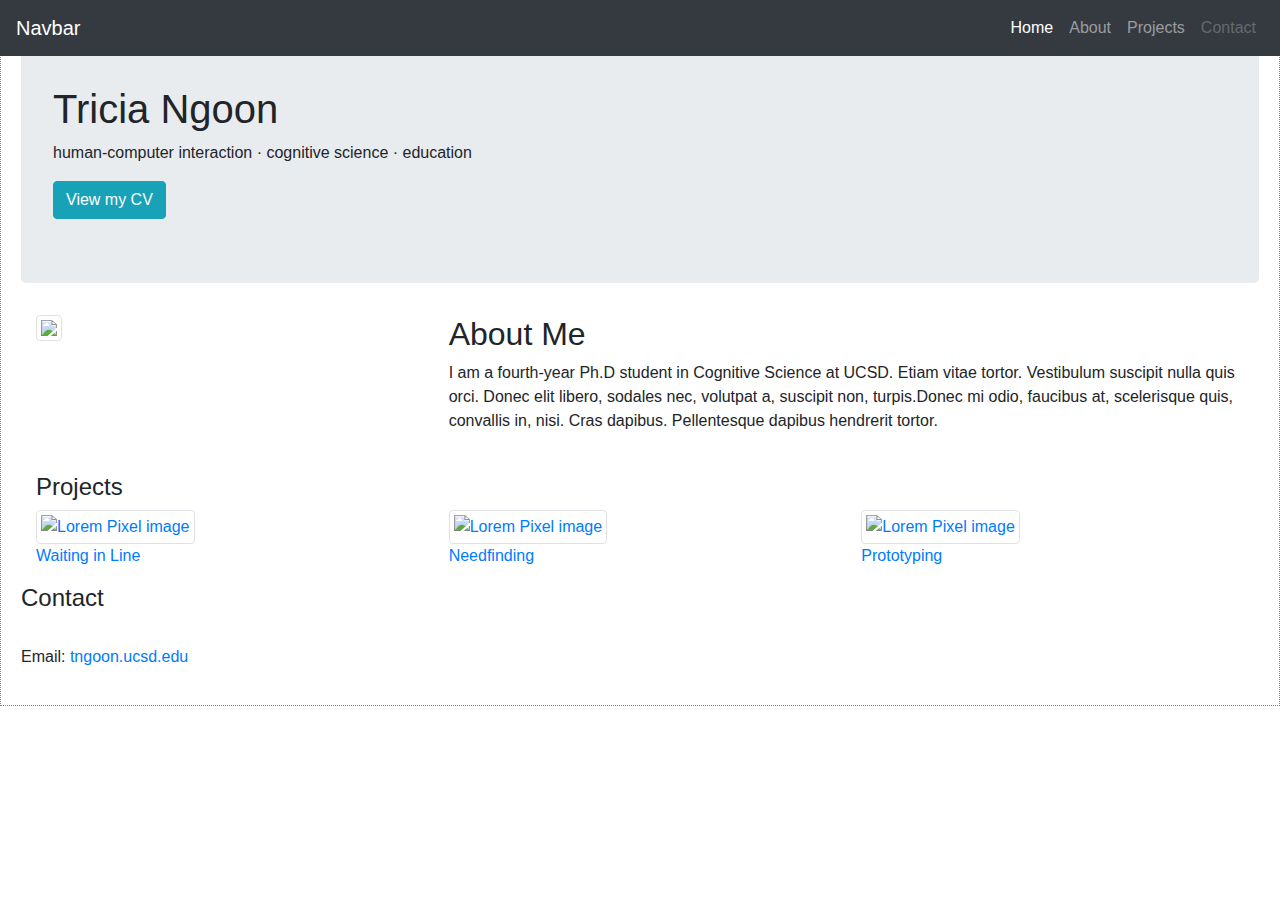
==== static/index.html @ ad369021 "added website files" ====
<!doctype html>

<html>
<head>
	<title>Personal Portfolio</title>
	<meta charset="utf-8">
	<meta name="viewport" content="width=device-width, initial-scale=1.0">
	<!-- this is a comment in HTML -->
    <!-- HTML5 Shim and Respond.js IE8 support of HTML5 elements and media queries -->
    <!-- WARNING: Respond.js doesn't work if you view the page via file:// -->
    <!--[if lt IE 9]>
      <script src="https://oss.maxcdn.com/libs/html5shiv/3.7.0/html5shiv.js"></script>
      <script src="https://oss.maxcdn.com/libs/respond.js/1.3.0/respond.min.js"></script>
    <![endif]-->
    <link href="css/main.css" rel="stylesheet">
    <link href="css/bootstrap.min.css" rel="stylesheet">
</head>

<body>
	<nav class="navbar navbar-expand-lg navbar-dark bg-dark fixed-top">
	  <a class="navbar-brand" href="#">Navbar</a>
	  <button class="navbar-toggler" type="button" data-toggle="collapse" data-target="#navbarNavAltMarkup" aria-controls="navbarNavAltMarkup" aria-expanded="false" aria-label="Toggle navigation">
	    <span class="navbar-toggler-icon"></span>
	  </button>
	  <div class="collapse navbar-collapse" id="navbarNavAltMarkup">
	    <div class="navbar-nav ml-auto">
	      <a class="nav-item nav-link active" href="#">Home <span class="sr-only">(current)</span></a>
	      <a class="nav-item nav-link" href="#">About</a>
	      <a class="nav-item nav-link" href="#">Projects</a>
	      <a class="nav-item nav-link disabled" href="#">Contact</a>
	    </div>
	  </div>
	</nav>
		<!-- h1 through h6 are headers. The higher the number, the smaller the header -->
		<!-- p means paragraph -->
	<div class="jumbotron">
		<h1>Tricia Ngoon</h1>
		<p>human-computer interaction &middot; cognitive science &middot; education</p>
		<button type="button" class="btn btn-info" href="#">View my CV</button>
	</div>
	<div class="container-fluid">
		<div class="row">
			<div class="col-md-4">
				<div>
					<img class="img-thumbnail" src="images/lorempixel.people.1.jpeg"/>
				</div>
			</div>
				<div class="col-md-8" style="position: right">
					<h2>About Me</h2>
					<p>I am a fourth-year Ph.D student in Cognitive Science at UCSD. Etiam vitae tortor. Vestibulum suscipit nulla quis orci. Donec elit libero, sodales nec, volutpat a, suscipit non, turpis.Donec mi odio, faucibus at, scelerisque quis, convallis in, nisi. Cras dapibus. Pellentesque dapibus hendrerit tortor.</p>
				</div>
		</div>
		<br>
		<div class="row col-md-12">
			<h4>Projects</h4>
		<!-- divs are invisible structuring elements that stack vertically by default. Use them to organize your code -->
		<!-- img tags are images. Lorem Pixel will deliver random images; handy! -->
		<!-- a are anchors, also known as hyperlinks. Use the href attribute to tell the browser where to go when the user clicks -->
		</div>
		<div class="row projects">
			<div class="col-md-4" id="project1">
				<a href="project.html">
					<img src="images/lorempixel.people.1.jpeg" class="img-thumbnail" alt="Lorem Pixel image"/>
					<p>Waiting in Line</p>
				</a>
				<p class="project-text">Cras sagittis. Vestibulum fringilla pede sit amet augue. Curabitur blandit mollis lacus. Cras risus ipsum, faucibus ut, ullamcorper id, varius ac, leo.</p>
			</div>
			<div class="col-md-4" id="project2">
				<a href="project.html">
					<img src="images/lorempixel.city.1.jpeg" class="img-thumbnail" alt="Lorem Pixel image">
					<p>Needfinding</p>
				</a>
				<p class="project-text">Cras sagittis. Vestibulum fringilla pede sit amet augue. Curabitur blandit mollis lacus. Cras risus ipsum, faucibus ut, ullamcorper id, varius ac, leo.</p>
			</div>
			<div class="col-md-4" id="project3">
				<a href="project.html">
					<img src="images/lorempixel.technics.1.jpeg" class="img-thumbnail" alt="Lorem Pixel image">
					<p>Prototyping</p>
				</a>
				<p class="project-text">Cras sagittis. Vestibulum fringilla pede sit amet augue. Curabitur blandit mollis lacus. Cras risus ipsum, faucibus ut, ullamcorper id, varius ac, leo.</p>
			</div>
		</div>
	</div>
	<div class="row col-md-12">
		<h4>Contact</h4>
	</div>
	<br>
	<div>
		<p>Email: <a href="mailto: tngoon.ucsd.edu">tngoon.ucsd.edu</a></p>
	</div>
</body>
<script src="https://code.jquery.com/jquery.js"></script>
<script src="js/bootstrap.min.js"></script>
<script src="js/bootstrap.bundle.js"></script>
<script src="js/portfolio.js"></script>
</html>
---- static/css/main.css ----
/* applies to anything of class "example-class-selector" */
.example-class-selector {
	margin-top: 2em;
}

/* applies to any <p> descendants of an element of class "example-class-selector" */
.example-class-selector p {
	/* Colors are in hexadecimal: http://www.colorpicker.com/ */
	color: #CC00AA;
}

/* this style exists to make it obvious that you've successfully linked
   the CSS to the page. feel free to remove it once the link is working. */
body {
     border: 1px dotted gray;
     padding: 20px;
}

.jumbotron {
	position: relative;
	background-color: transparent;
}

.jumbotron:after {
     content:"";
     background: url("http://lorempixel.com/1140/283");
     opacity: 0.2;
     top: 0;
     left: 0;
     bottom: 0;
     right: 0;
     position: absolute;
     z-index: -1;
}

/*#project1 {
     margin: 50px;
}*/

.project {
     position: relative;
}

.project-text {
     display: none;
}

.nav-item {
     right: 0px;
}
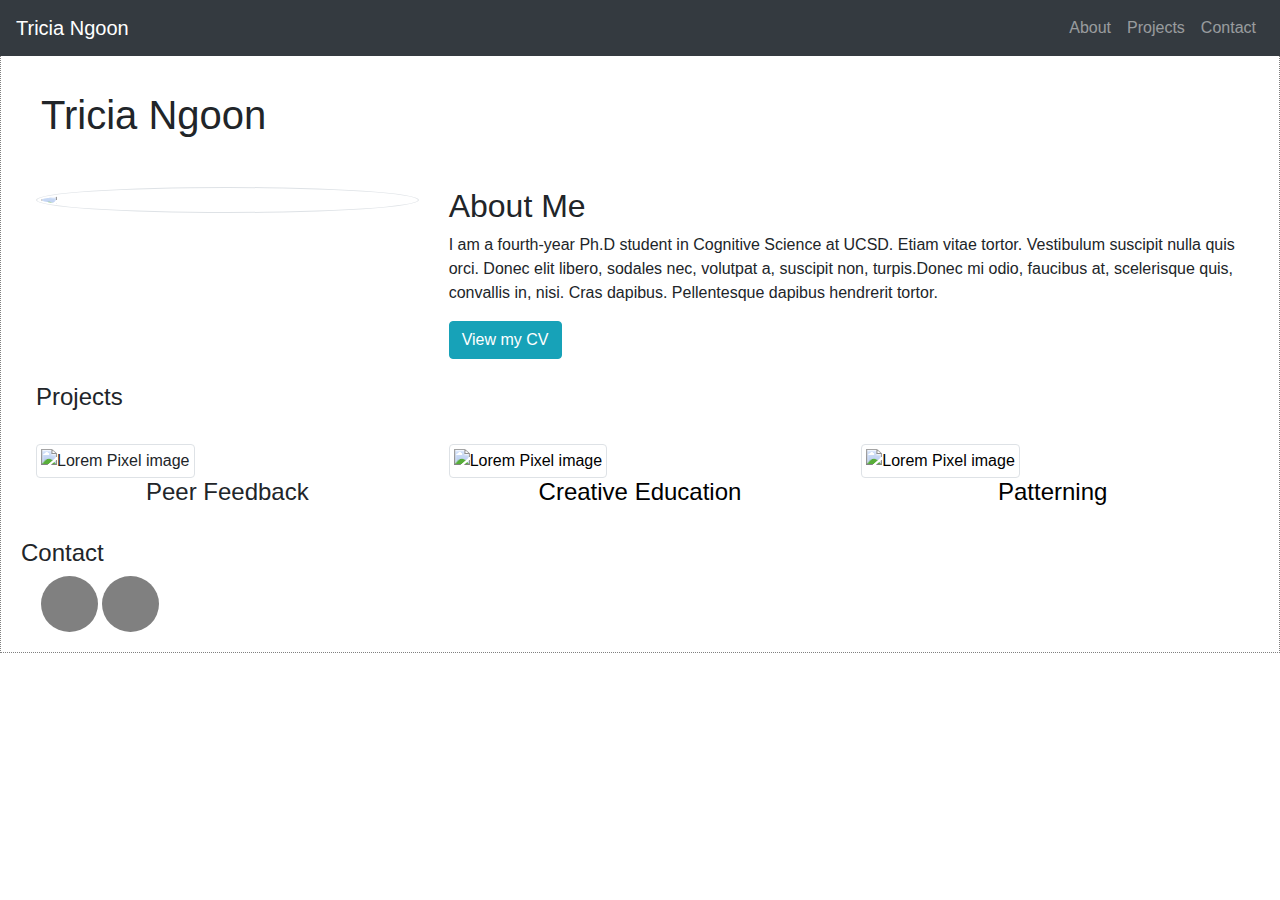
==== commit 6d29f774: "added changes for scaffold website" ====
--- a/static/index.html
+++ b/static/index.html
@@ -14,83 +14,125 @@
     <![endif]-->
     <link href="css/main.css" rel="stylesheet">
     <link href="css/bootstrap.min.css" rel="stylesheet">
+    <link href="css/font-awesome.min.css" rel="stylesheet">
 </head>
 
 <body>
-	<nav class="navbar navbar-expand-lg navbar-dark bg-dark fixed-top">
-	  <a class="navbar-brand" href="#">Navbar</a>
+	<nav class="navbar navbar-expand-lg navbar-dark bg-dark fixed-top" id="nav">
+	  <a class="navbar-brand" href="#">Tricia Ngoon</a>
 	  <button class="navbar-toggler" type="button" data-toggle="collapse" data-target="#navbarNavAltMarkup" aria-controls="navbarNavAltMarkup" aria-expanded="false" aria-label="Toggle navigation">
 	    <span class="navbar-toggler-icon"></span>
 	  </button>
 	  <div class="collapse navbar-collapse" id="navbarNavAltMarkup">
 	    <div class="navbar-nav ml-auto">
-	      <a class="nav-item nav-link active" href="#">Home <span class="sr-only">(current)</span></a>
-	      <a class="nav-item nav-link" href="#">About</a>
-	      <a class="nav-item nav-link" href="#">Projects</a>
-	      <a class="nav-item nav-link disabled" href="#">Contact</a>
+<!-- 	      <a class="nav-item nav-link js-scroll-trigger" href="#home">Home <span class="sr-only">(current)</span></a> -->
+	      <a class="nav-item nav-link js-scroll-trigger" href="#about">About</a>
+	      <a class="nav-item nav-link js-scroll-trigger" href="#projects">Projects</a>
+	      <a class="nav-item nav-link js-scroll-trigger" href="#contact">Contact</a>
 	    </div>
 	  </div>
 	</nav>
 		<!-- h1 through h6 are headers. The higher the number, the smaller the header -->
 		<!-- p means paragraph -->
-	<div class="jumbotron">
+	<div class="jumbotron-container" id="about">
 		<h1>Tricia Ngoon</h1>
-		<p>human-computer interaction &middot; cognitive science &middot; education</p>
-		<button type="button" class="btn btn-info" href="#">View my CV</button>
 	</div>
 	<div class="container-fluid">
 		<div class="row">
-			<div class="col-md-4">
+			<div class="col-md-4 col-md-offset-2" id="profile">
 				<div>
-					<img class="img-thumbnail" src="images/lorempixel.people.1.jpeg"/>
+					<img class="img-thumbnail img-fluid rounded-circle" id="profile-pic" src="https://picsum.photos/300"/>
 				</div>
 			</div>
-				<div class="col-md-8" style="position: right">
-					<h2>About Me</h2>
-					<p>I am a fourth-year Ph.D student in Cognitive Science at UCSD. Etiam vitae tortor. Vestibulum suscipit nulla quis orci. Donec elit libero, sodales nec, volutpat a, suscipit non, turpis.Donec mi odio, faucibus at, scelerisque quis, convallis in, nisi. Cras dapibus. Pellentesque dapibus hendrerit tortor.</p>
-				</div>
+			<br><br>
+			<div class="col-md-8" style="position: right">
+				<h2>About Me</h2>
+				<p>I am a fourth-year Ph.D student in Cognitive Science at UCSD. Etiam vitae tortor. Vestibulum suscipit nulla quis orci. Donec elit libero, sodales nec, volutpat a, suscipit non, turpis.Donec mi odio, faucibus at, scelerisque quis, convallis in, nisi. Cras dapibus. Pellentesque dapibus hendrerit tortor.</p>
+				<button type="button" class="btn btn-info" href="#">View my CV</button>
+			</div>
 		</div>
 		<br>
-		<div class="row col-md-12">
+		<div class="row col-md-12" id="projects">
 			<h4>Projects</h4>
 		<!-- divs are invisible structuring elements that stack vertically by default. Use them to organize your code -->
 		<!-- img tags are images. Lorem Pixel will deliver random images; handy! -->
 		<!-- a are anchors, also known as hyperlinks. Use the href attribute to tell the browser where to go when the user clicks -->
 		</div>
+		<br>
 		<div class="row projects">
 			<div class="col-md-4" id="project1">
-				<a href="project.html">
-					<img src="images/lorempixel.people.1.jpeg" class="img-thumbnail" alt="Lorem Pixel image"/>
-					<p>Waiting in Line</p>
+				<a>
+					<img src="images/lorempixel.people.2.jpeg" class="img-thumbnail" id="project1img" alt="Lorem Pixel image"/>
+					<h4>Peer Feedback</h4>
 				</a>
-				<p class="project-text">Cras sagittis. Vestibulum fringilla pede sit amet augue. Curabitur blandit mollis lacus. Cras risus ipsum, faucibus ut, ullamcorper id, varius ac, leo.</p>
+				<!-- <p class="project-text">Cras sagittis. Vestibulum fringilla pede sit amet augue. Curabitur blandit mollis lacus. Cras risus ipsum, faucibus ut, ullamcorper id, varius ac, leo.</p> -->
+
+				<!-- Modal -->
+				<div class="modal fade" id="project1Modal" tabindex="-1" role="dialog" aria-hidden="true">
+				  <div class="modal-dialog modal-dialog-centered" role="document">
+				    <div class="modal-content">
+				      <div class="modal-header">
+				        <h5 class="modal-title" id="exampleModalLongTitle">Modal title</h5>
+				        <button type="button" class="close" data-dismiss="modal" aria-label="Close">
+				          <span aria-hidden="true">&times;</span>
+				        </button>
+				      </div>
+				      <div class="modal-body">
+				        ...
+				      </div>
+				      <div class="modal-footer">
+				        <button type="button" class="btn btn-primary">Ok</button>
+				      </div>
+				    </div>
+				  </div>
+				</div>
 			</div>
 			<div class="col-md-4" id="project2">
 				<a href="project.html">
 					<img src="images/lorempixel.city.1.jpeg" class="img-thumbnail" alt="Lorem Pixel image">
-					<p>Needfinding</p>
+					<h4>Creative Education</h4>
 				</a>
-				<p class="project-text">Cras sagittis. Vestibulum fringilla pede sit amet augue. Curabitur blandit mollis lacus. Cras risus ipsum, faucibus ut, ullamcorper id, varius ac, leo.</p>
+				<!-- <p class="project-text">Cras sagittis. Vestibulum fringilla pede sit amet augue. Curabitur blandit mollis lacus. Cras risus ipsum, faucibus ut, ullamcorper id, varius ac, leo.</p> -->
+				<div class="modal fade" id="project1Modal" tabindex="-1" role="dialog" aria-hidden="true">
+				  <div class="modal-dialog modal-dialog-centered" role="document">
+				    <div class="modal-content">
+				      <div class="modal-header">
+				        <h5 class="modal-title" id="exampleModalLongTitle">Modal title</h5>
+				        <button type="button" class="close" data-dismiss="modal" aria-label="Close">
+				          <span aria-hidden="true">&times;</span>
+				        </button>
+				      </div>
+				      <div class="modal-body">
+				        ...
+				      </div>
+				      <div class="modal-footer">
+				        <button type="button" class="btn btn-primary">Ok</button>
+				      </div>
+				    </div>
+				  </div>
+				</div>
 			</div>
 			<div class="col-md-4" id="project3">
 				<a href="project.html">
 					<img src="images/lorempixel.technics.1.jpeg" class="img-thumbnail" alt="Lorem Pixel image">
-					<p>Prototyping</p>
+					<h4>Patterning</h4>
 				</a>
 				<p class="project-text">Cras sagittis. Vestibulum fringilla pede sit amet augue. Curabitur blandit mollis lacus. Cras risus ipsum, faucibus ut, ullamcorper id, varius ac, leo.</p>
 			</div>
 		</div>
 	</div>
-	<div class="row col-md-12">
+	<br>
+	<div class="row col-md-12" id="contact">
 		<h4>Contact</h4>
 	</div>
-	<br>
-	<div>
-		<p>Email: <a href="mailto: tngoon.ucsd.edu">tngoon.ucsd.edu</a></p>
+	<div class="contact">
+		<a href="mailto:tngoon" class="fa fa-envelope fa-lg"></a>
+		<a href="#" class="fa fa-github fa-lg"></a>
 	</div>
 </body>
 <script src="https://code.jquery.com/jquery.js"></script>
 <script src="js/bootstrap.min.js"></script>
 <script src="js/bootstrap.bundle.js"></script>
+<script src="js/js-auto-scroll.js"></script>
 <script src="js/portfolio.js"></script>
 </html>
--- a/static/css/main.css
+++ b/static/css/main.css
@@ -16,12 +16,33 @@
      padding: 20px;
 }
 
-.jumbotron {
+.jumbotron-container {
 	position: relative;
-	background-color: transparent;
+     margin-top: 50px;
+     margin-bottom: 20px;
+     padding: 20px;
 }
 
-.jumbotron:after {
+.fa {
+     padding: 20px;
+     font-size: 50px;
+/*     width: 30px;*/
+     text-align: center;
+     text-decoration: none;
+     border-radius: 50%;
+     background-color: #808080;
+}
+
+a.fa {
+     color: #FFFFFF;
+}
+
+.fa:hover {
+     color: #000000;
+     text-decoration: none;
+}
+
+/*.jumbotron-container:after {
      content:"";
      background: url("http://lorempixel.com/1140/283");
      opacity: 0.2;
@@ -30,22 +51,39 @@
      bottom: 0;
      right: 0;
      position: absolute;
-     z-index: -1;
+     z-index: -1;*/
 }
 
 /*#project1 {
      margin: 50px;
 }*/
 
-.project {
-     position: relative;
+#profile {
+     margin-bottom: 20px;
+}
+
+#profile-pic {
+     display: block;
+     margin: 0 auto;
+/*     width: 50%;*/
+}
+
+.projects a {
+     text-align: center;
+     color: #000000;
 }
 
 .project-text {
      display: none;
+     font-family: Avenir;
 }
 
 .nav-item {
      right: 0px;
 }
 
+.contact {
+     margin-left: 20px;
+     margin-right: 20px;
+}
+
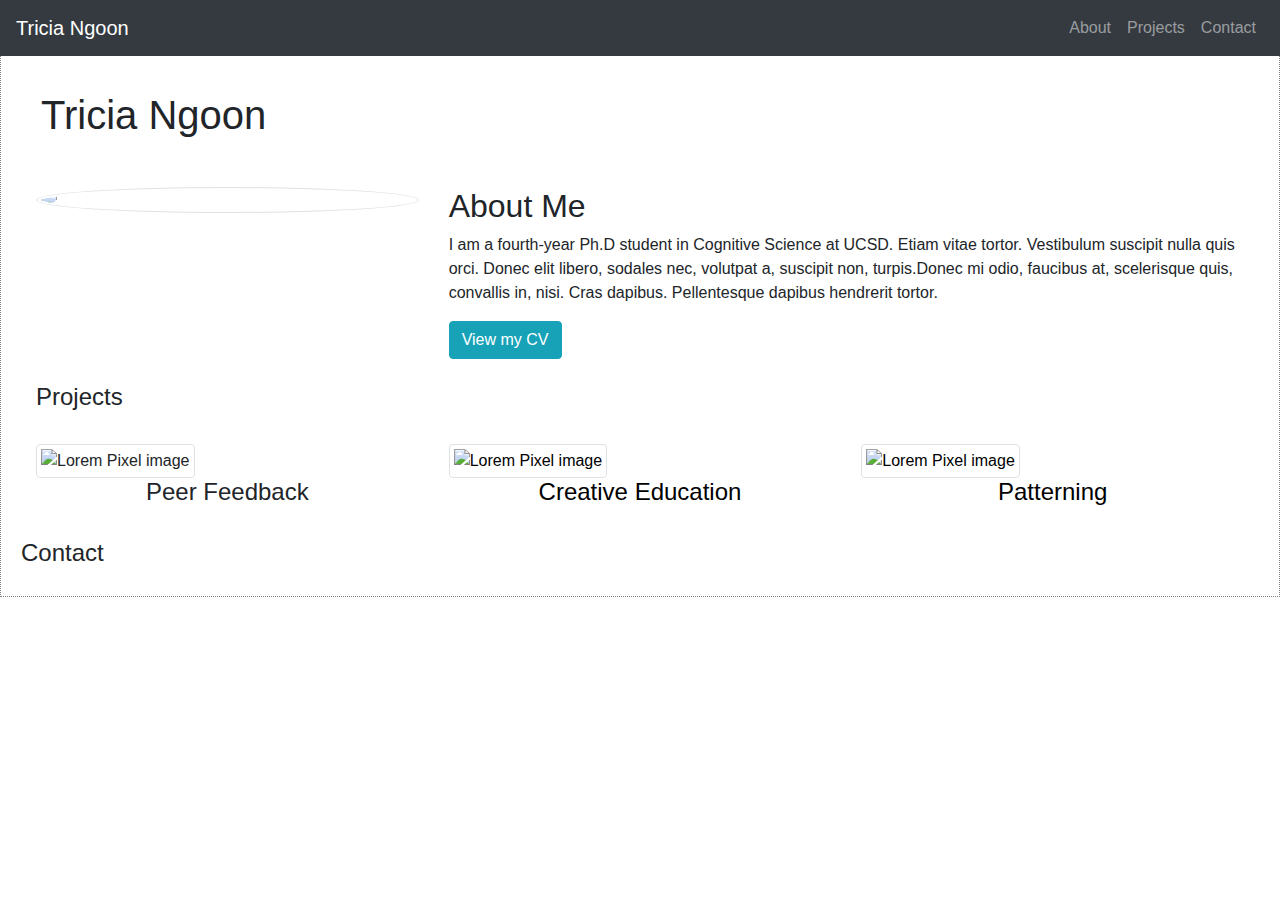
==== commit fb25488a: "Update index.html" ====
--- a/static/index.html
+++ b/static/index.html
@@ -126,8 +126,6 @@
 		<h4>Contact</h4>
 	</div>
 	<div class="contact">
-		<a href="mailto:tngoon" class="fa fa-envelope fa-lg"></a>
-		<a href="#" class="fa fa-github fa-lg"></a>
 	</div>
 </body>
 <script src="https://code.jquery.com/jquery.js"></script>
